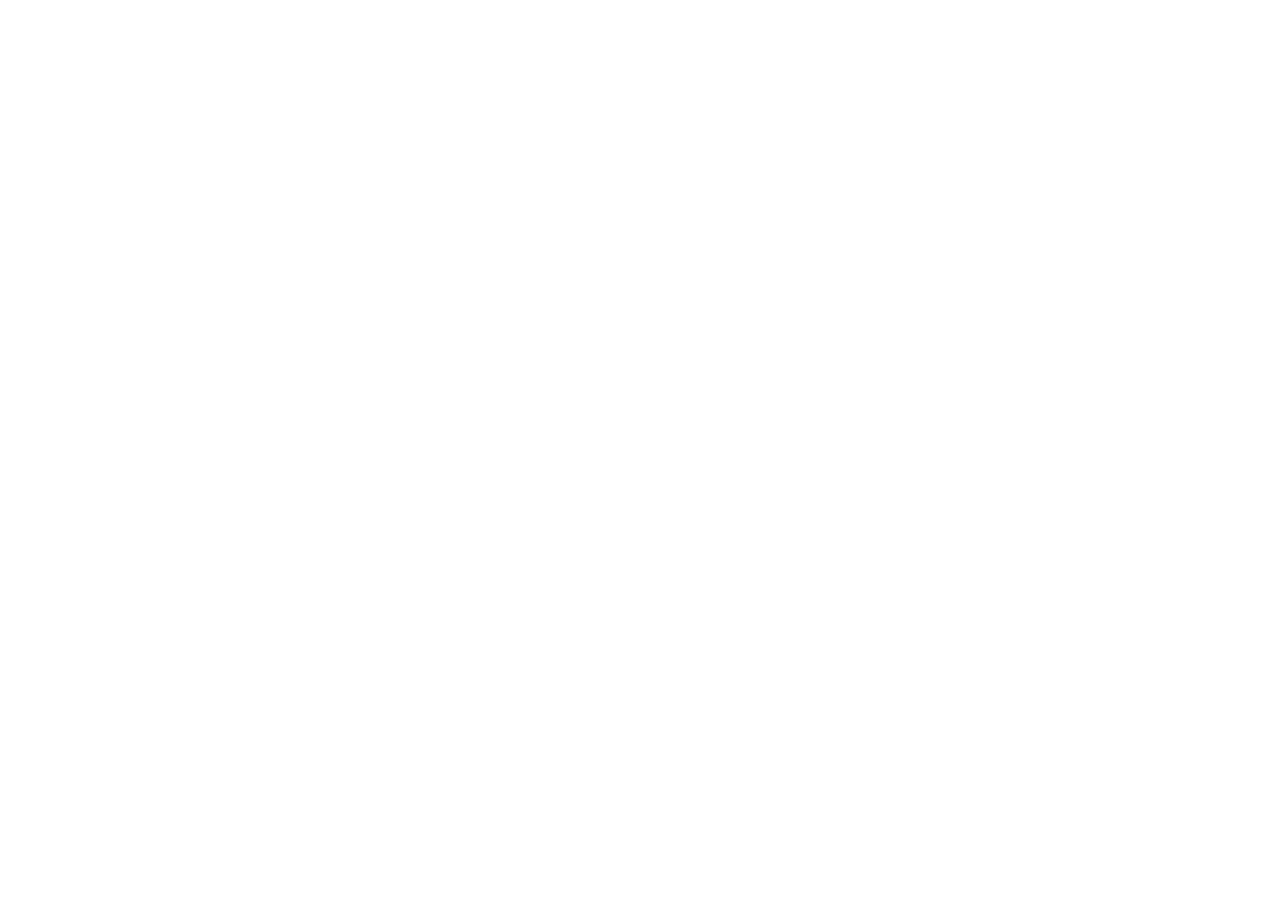
==== aula4/praticandojuntos.html @ 017ea39c "Modulo Logica com JavaScript" ====
<!DOCTYPE html>
<html lang="pt-br">
<head>
  <meta charset="UTF-8">
  <meta http-equiv="X-UA-Compatible" content="IE=edge">
  <meta name="viewport" content="width=device-width, initial-scale=1.0">
  <title> Emancipado </title>
</head>
<body>
     
  
</body>
</html>
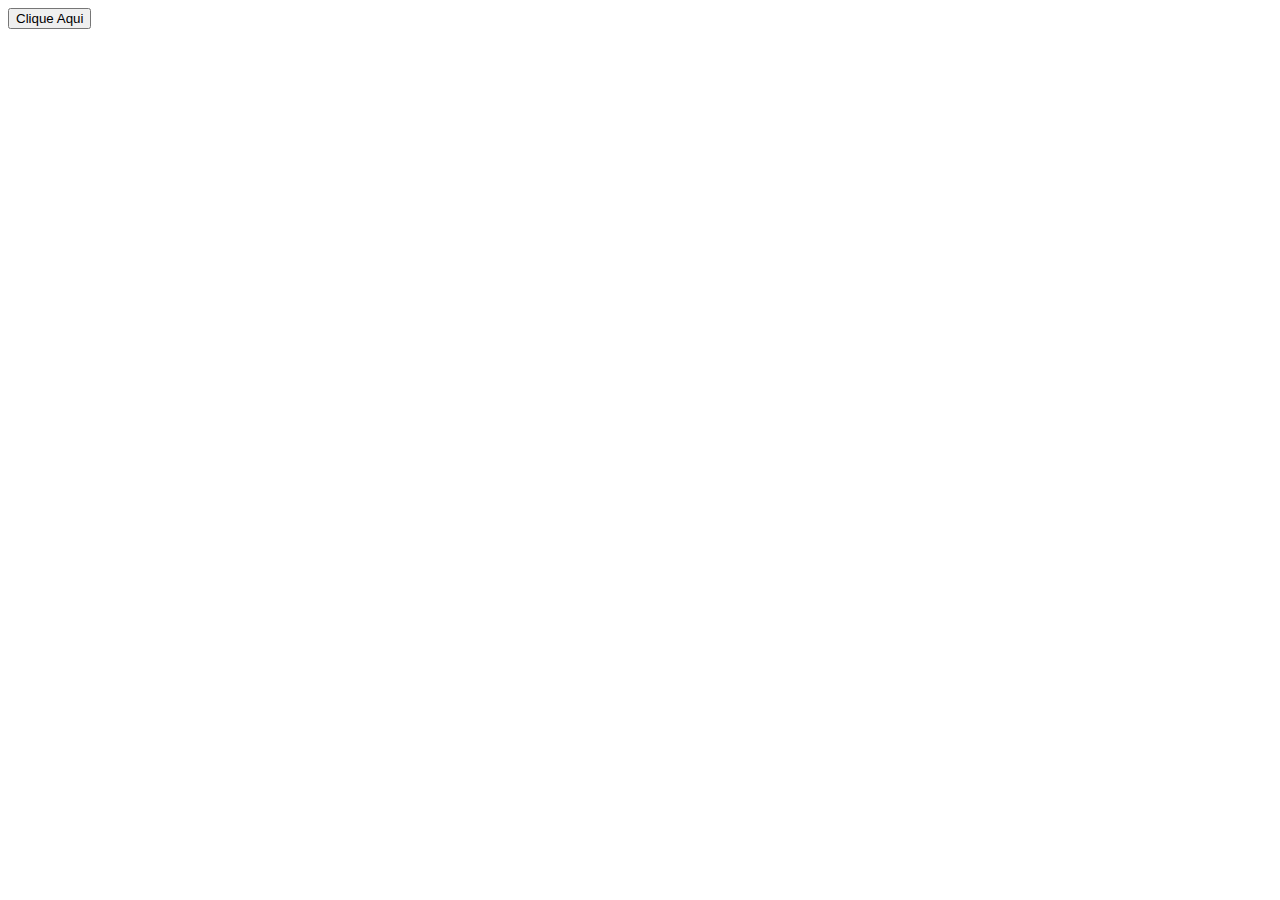
==== commit 291e48e7: "Modulo Logica com JavaScript" ====
--- a/aula4/praticandojuntos.html
+++ b/aula4/praticandojuntos.html
@@ -6,8 +6,24 @@
   <meta name="viewport" content="width=device-width, initial-scale=1.0">
   <title> Emancipado </title>
 </head>
+
+  <button onclick="emancipando()">Clique Aqui</button>
+
 <body>
      
-  
+  <script>
+     function emancipando() {
+
+        var imp = prompt("Qual seu sexo ?");
+        var idade = prompt("Qual sua idade");
+        
+        alert("Você foi Emancipado(a)")
+
+       }
+      
+
+
+  </script>
+
 </body>
 </html>